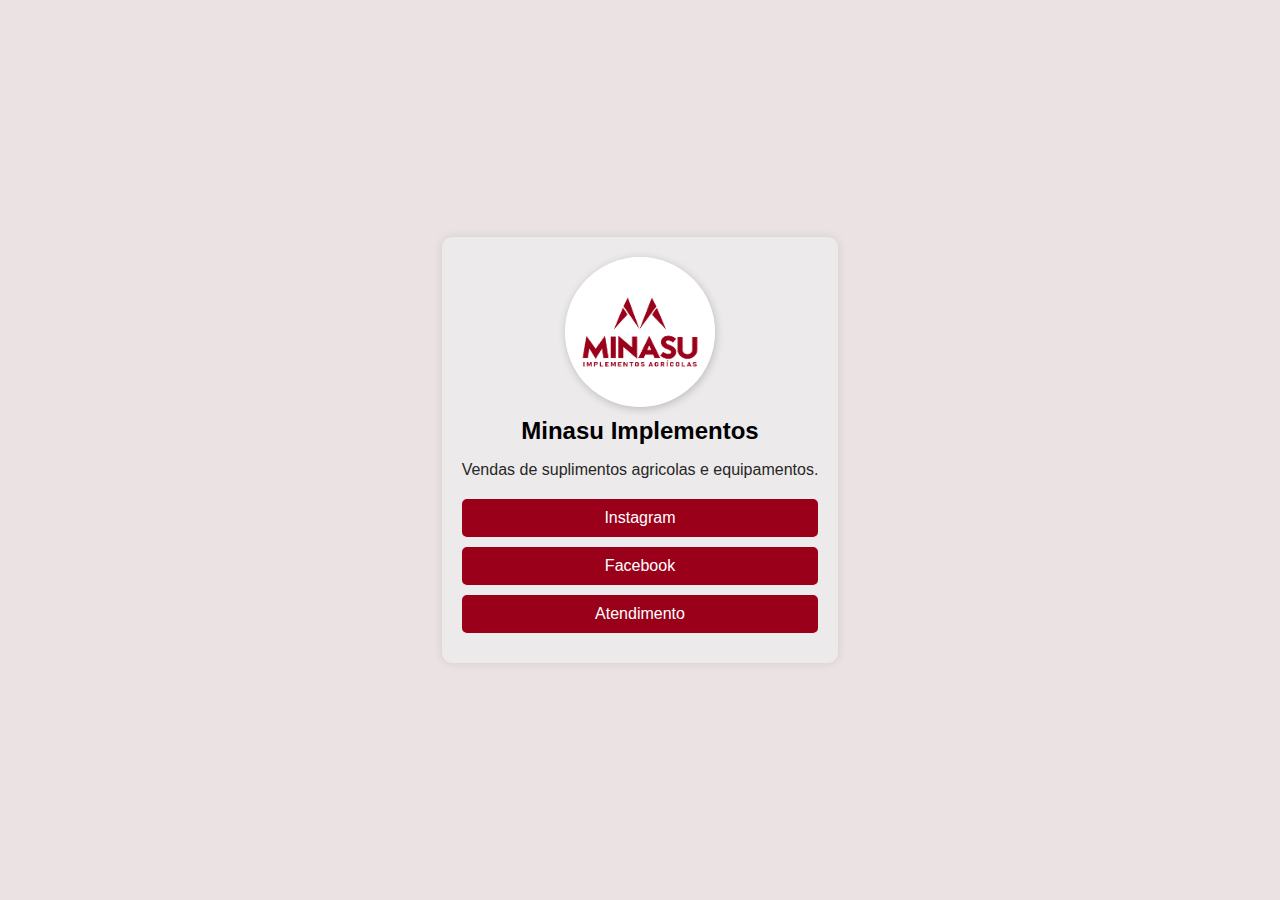
==== index.html @ 3068a37b "mudanças" ====
<!DOCTYPE html>
<html lang="pt-BR">
<head>
    <meta charset="UTF-8">
    <meta name="viewport" content="width=device-width, initial-scale=1.0">
    <title>Contato Minasu Implementos</title>
    <link rel="stylesheet" href="css/style.css">
    <link rel="shortcut icon" href="img/icone logo minasu.png" type="image/x-icon">
</head>
<body id="container">
    <div class="container">
        <!-- logo -->
        <img src="img/LOGO MINASU.png"  alt="Logo" class="logo"> 
        <h1>Minasu Implementos</h1>
        <p>Vendas de suplimentos agricolas e equipamentos.</p>
        <div class="links">
            <a href="https://www.instagram.com/minasuimplementos_agro/" target="_blank">Instagram</a>
            <a href="https://www.facebook.com/profile.php?id=61571944911997" target="_blank">Facebook</a>
            <a href="contato.html" >Atendimento</a>   
        </div>
        
    </div>
</body>
</html>
---- css/style.css ----
* {
    box-sizing: border-box;
}

body {
    display: flex;
    flex-direction: column;
    align-items: center;
    justify-content: center;
    height: 100vh;
    padding: 100px;
    margin: 0;
    font-family: 'Roboto', sans-serif;
    text-align: center;
    background-color: #ebe3e3;
    text-align: center;
  
}

.container {
    background: rgb(236, 234, 234);
    border-radius: 10px;
    padding: 20px;
    box-shadow: 0 0 10px rgba(0, 0, 0, 0.1);
    max-width: 400px; /* Limita a largura máxima da página */
    margin: auto; /* Centraliza a página */
}

.logo {
    width: 150px;
    height: 150px;
    border-radius: 50%;
    overflow: hidden;
    margin-bottom: -10px;
    box-shadow: 1px 2px 8px rgba(0, 0, 0, 0.2);
}
.logo img {
    width: 100%;
    height: auto;
}

h1 {
    color: #000000;
    font-size: 24px; /* Tamanho da fonte do título */
}

p {
    color: #272727;
    font-size: 16px; /* Tamanho da fonte da descrição */
    margin-bottom: 20px; /* Espaço abaixo da descrição */
}

.links a {
    display: block;
    margin: 10px 0;
    padding: 10px;
    background: #9A001A;
    color: white;
    text-decoration: none;
    border-radius: 5px;
    transition: background 0.3s; /* Transição suave para o hover */
}

.links a:hover {
    background: #5a5959;
    
}

/* Responsividade */
@media (max-width: 600px) {
    h1 {
        font-size: 20px; /* Tamanho da fonte do título em telas menores */
    }

    p {
        font-size: 14px; /* Tamanho da fonte da descrição em telas menores */
    }

    .links a {
        padding: 12px; /* Aumenta o padding dos links em telas menores */
    }
}
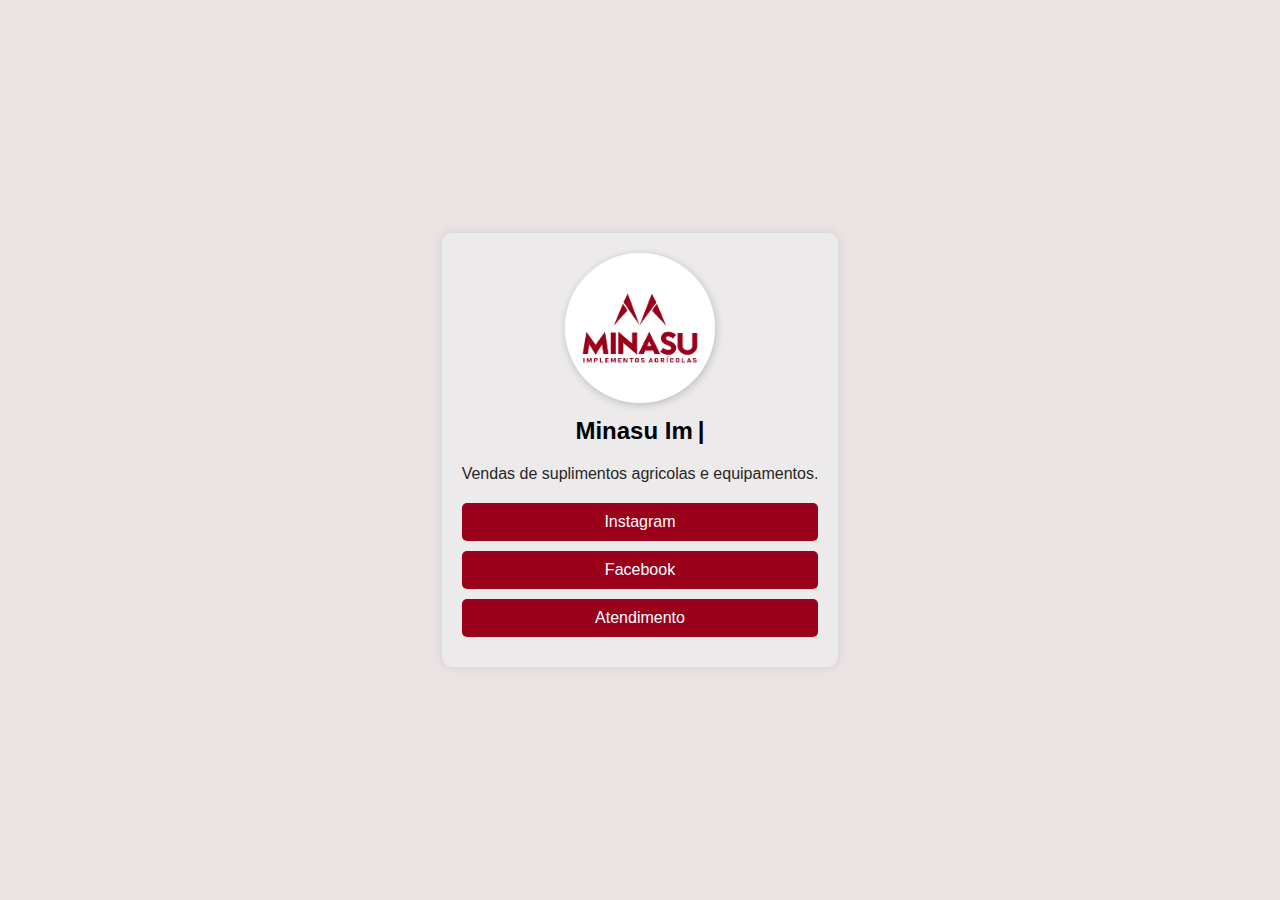
==== commit 3a3be547: "efeito maquina" ====
--- a/index.html
+++ b/index.html
@@ -1,5 +1,6 @@
 <!DOCTYPE html>
 <html lang="pt-BR">
+
 <head>
     <meta charset="UTF-8">
     <meta name="viewport" content="width=device-width, initial-scale=1.0">
@@ -7,18 +8,21 @@
     <link rel="stylesheet" href="css/style.css">
     <link rel="shortcut icon" href="img/icone logo minasu.png" type="image/x-icon">
 </head>
+
 <body id="container">
     <div class="container">
         <!-- logo -->
-        <img src="img/LOGO MINASU.png"  alt="Logo" class="logo"> 
+        <img src="img/LOGO MINASU.png" alt="Logo" class="logo">
         <h1>Minasu Implementos</h1>
         <p>Vendas de suplimentos agricolas e equipamentos.</p>
         <div class="links">
-            <a href="https://www.instagram.com/minasuimplementos_agro/" target="_blank">Instagram</a>
+            <a href="https://www.instagram.com/minasuimplementos_agro/ " target="_blank">Instagram</a>
             <a href="https://www.facebook.com/profile.php?id=61571944911997" target="_blank">Facebook</a>
-            <a href="contato.html" >Atendimento</a>   
+            <a href="contato.html">Atendimento</a>
         </div>
-        
+
     </div>
 </body>
+<script src="js/maquina.js"></script>
+
 </html>--- a/css/style.css
+++ b/css/style.css
@@ -39,9 +39,28 @@
     height: auto;
 }
 
-h1 {
+h1 { 
+    max-width: 480px;
+    text-align: center;
+    margin: 20px auto;
+    font-family: 'Roboto', sans-serif;
     color: #000000;
     font-size: 24px; /* Tamanho da fonte do título */
+}
+
+h1::after {
+    content: "|";
+    margin-left: 5px;
+    opacity: 1;
+    animation: blink 0.7s infinite;
+}
+@keyframes blink {
+    0%, 100% {
+        opacity: 1;
+    }
+    50% {
+        opacity: 0;
+    }
 }
 
 p {
@@ -62,7 +81,7 @@
 }
 
 .links a:hover {
-    background: #5a5959;
+    background: #7a7979;
     
 }
 
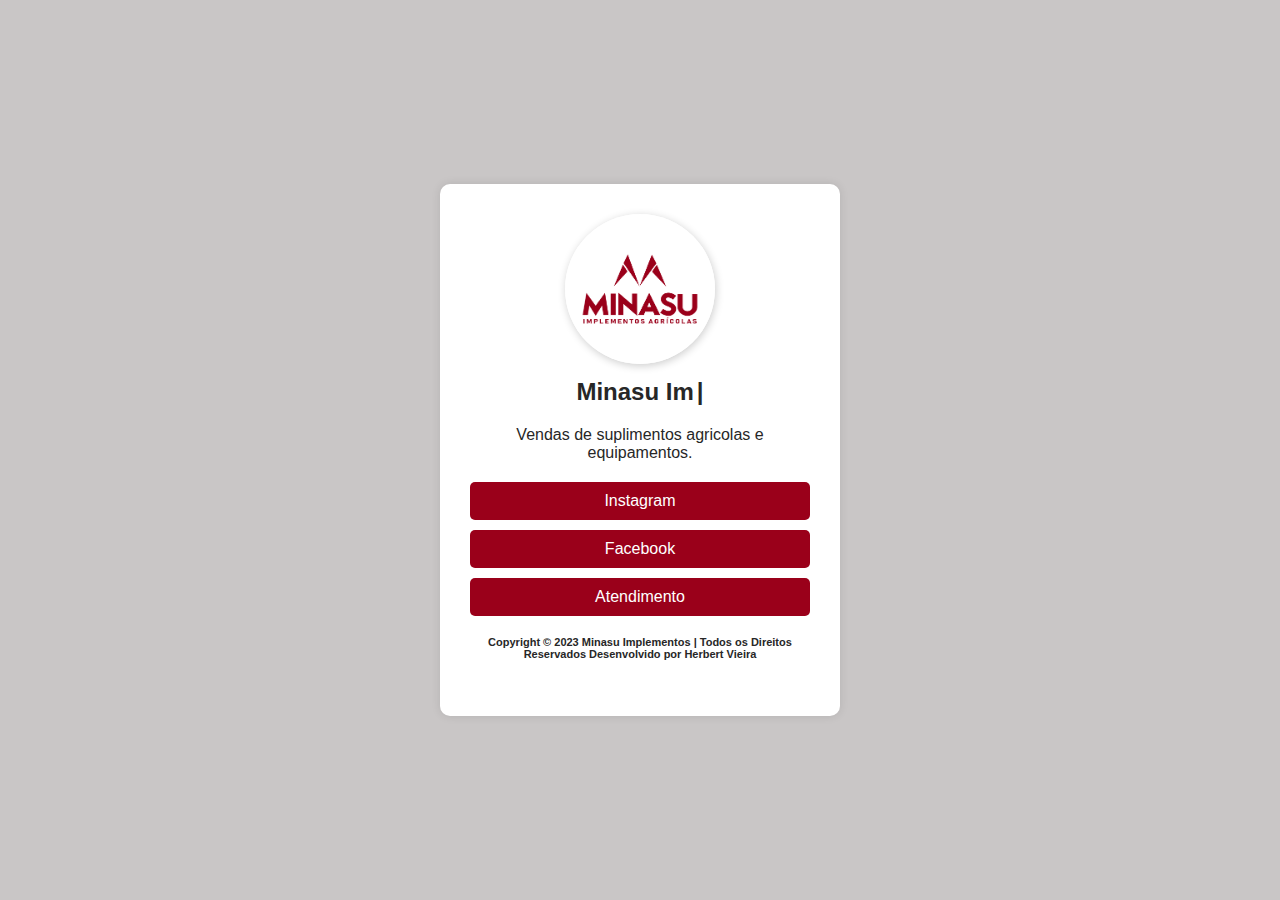
==== commit 07f3efc7: "Implementações de layout" ====
--- a/index.html
+++ b/index.html
@@ -19,8 +19,9 @@
             <a href="https://www.instagram.com/minasuimplementos_agro/ " target="_blank">Instagram</a>
             <a href="https://www.facebook.com/profile.php?id=61571944911997" target="_blank">Facebook</a>
             <a href="contato.html">Atendimento</a>
+
         </div>
-
+        <footer><h6>Copyright &copy; 2023 Minasu Implementos | Todos os Direitos Reservados Desenvolvido por Herbert Vieira </h6></footer>
     </div>
 </body>
 <script src="js/maquina.js"></script>
--- a/css/style.css
+++ b/css/style.css
@@ -3,6 +3,10 @@
 }
 
 body {
+
+    background-color: #c9c6c6;
+    font-family: 'Roboto', sans-serif;
+    text-align: center;  
     display: flex;
     flex-direction: column;
     align-items: center;
@@ -10,17 +14,13 @@
     height: 100vh;
     padding: 100px;
     margin: 0;
-    font-family: 'Roboto', sans-serif;
-    text-align: center;
-    background-color: #ebe3e3;
-    text-align: center;
-  
+    
 }
 
 .container {
-    background: rgb(236, 234, 234);
+    background: rgb(255, 255, 255);
     border-radius: 10px;
-    padding: 20px;
+    padding: 30px;
     box-shadow: 0 0 10px rgba(0, 0, 0, 0.1);
     max-width: 400px; /* Limita a largura máxima da página */
     margin: auto; /* Centraliza a página */
@@ -44,13 +44,13 @@
     text-align: center;
     margin: 20px auto;
     font-family: 'Roboto', sans-serif;
-    color: #000000;
+    color: #272727;
     font-size: 24px; /* Tamanho da fonte do título */
 }
 
 h1::after {
     content: "|";
-    margin-left: 5px;
+    margin-left: 3px;
     opacity: 1;
     animation: blink 0.7s infinite;
 }
@@ -85,6 +85,13 @@
     
 }
 
+footer h6{
+    font-size: 11px;
+    margin-top: 20px;
+    color: #272727;
+}
+
+
 /* Responsividade */
 @media (max-width: 600px) {
     h1 {
@@ -98,4 +105,8 @@
     .links a {
         padding: 12px; /* Aumenta o padding dos links em telas menores */
     }
+    footer h6{
+        font-size: 8px;
+    }   
+
 }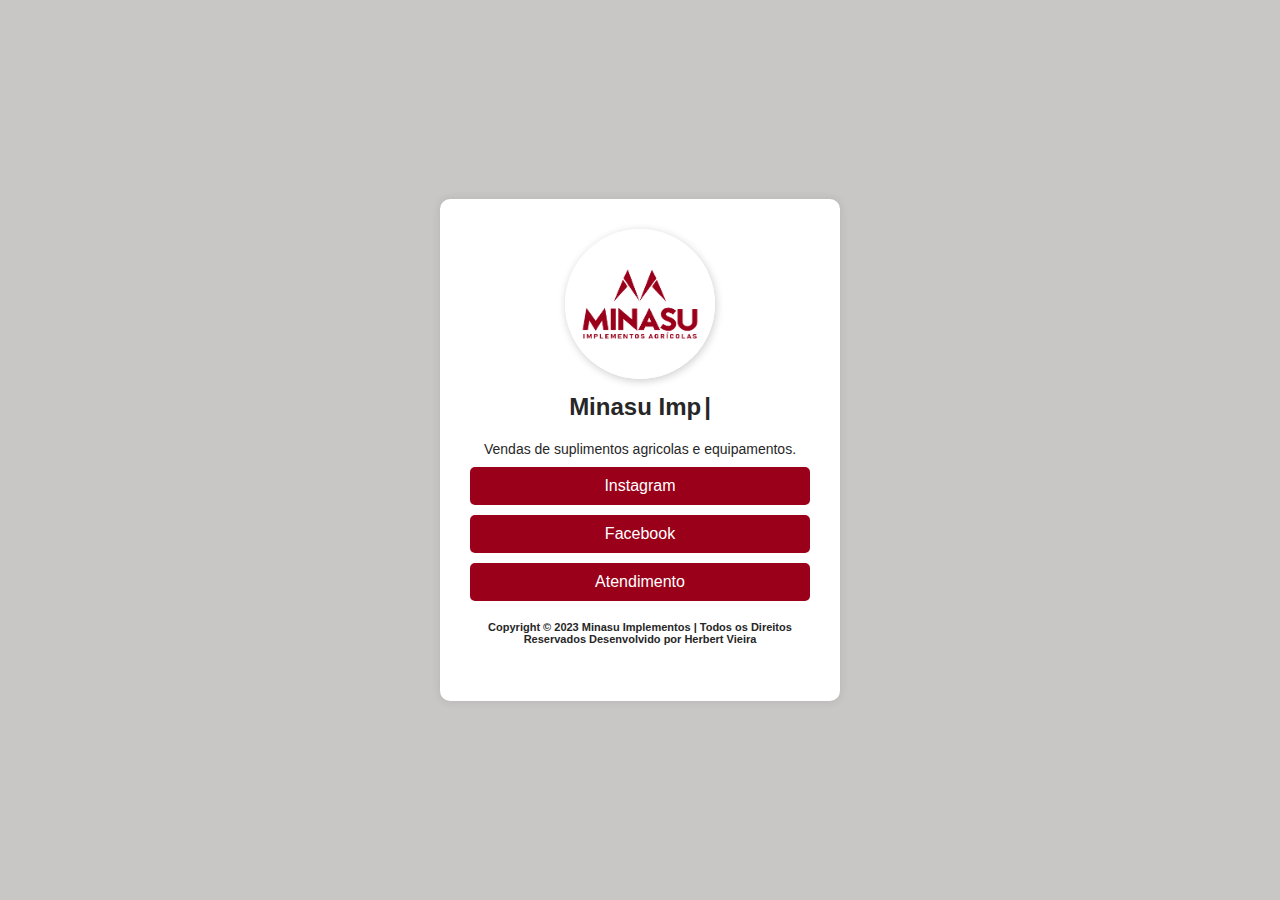
==== commit c436d324: "alterações" ====
--- a/index.html
+++ b/index.html
@@ -1,3 +1,4 @@
+
 <!DOCTYPE html>
 <html lang="pt-BR">
 
--- a/css/style.css
+++ b/css/style.css
@@ -65,8 +65,8 @@
 
 p {
     color: #272727;
-    font-size: 16px; /* Tamanho da fonte da descrição */
-    margin-bottom: 20px; /* Espaço abaixo da descrição */
+    font-size: 14px; /* Tamanho da fonte da descrição */
+    margin-bottom: 8px; /* Espaço abaixo da descrição */
 }
 
 .links a {
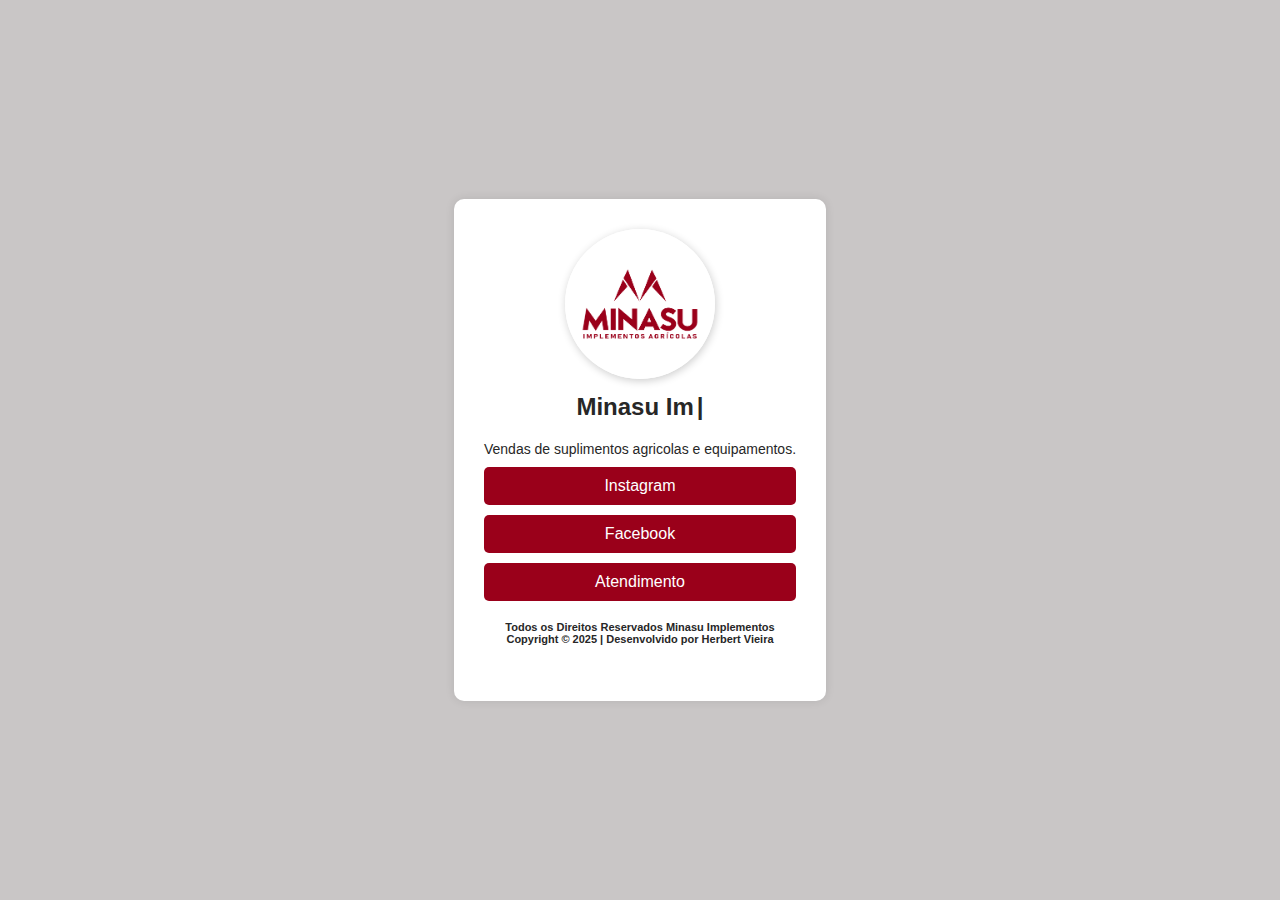
==== commit bd59560e: "Alterações no Footer" ====
--- a/index.html
+++ b/index.html
@@ -22,7 +22,7 @@
             <a href="contato.html">Atendimento</a>
 
         </div>
-        <footer><h6>Copyright &copy; 2023 Minasu Implementos | Todos os Direitos Reservados Desenvolvido por Herbert Vieira </h6></footer>
+        <footer><h6>Todos os Direitos Reservados Minasu Implementos <br> Copyright &copy; 2025  |  Desenvolvido por <strong>Herbert Vieira</strong></h6></footer>
     </div>
 </body>
 <script src="js/maquina.js"></script>
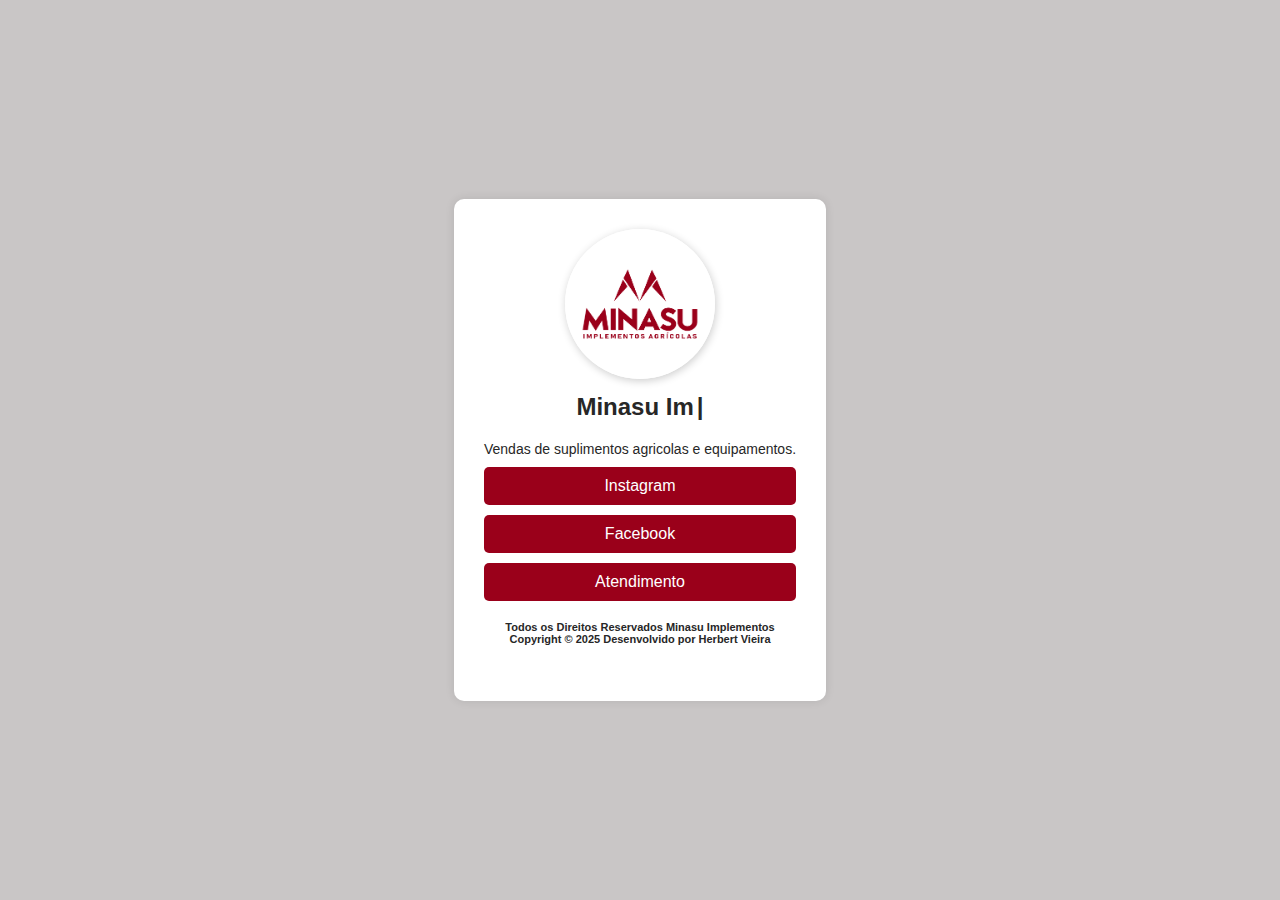
==== commit bdf39c55: "Alterações font e footer" ====
--- a/index.html
+++ b/index.html
@@ -22,7 +22,8 @@
             <a href="contato.html">Atendimento</a>
 
         </div>
-        <footer><h6>Todos os Direitos Reservados Minasu Implementos <br> Copyright &copy; 2025  |  Desenvolvido por <strong>Herbert Vieira</strong></h6></footer>
+        <footer><h6>Todos os Direitos Reservados Minasu Implementos <br> Copyright &copy; 2025  
+        Desenvolvido por <strong>Herbert Vieira</strong></h6></footer>
     </div>
 </body>
 <script src="js/maquina.js"></script>
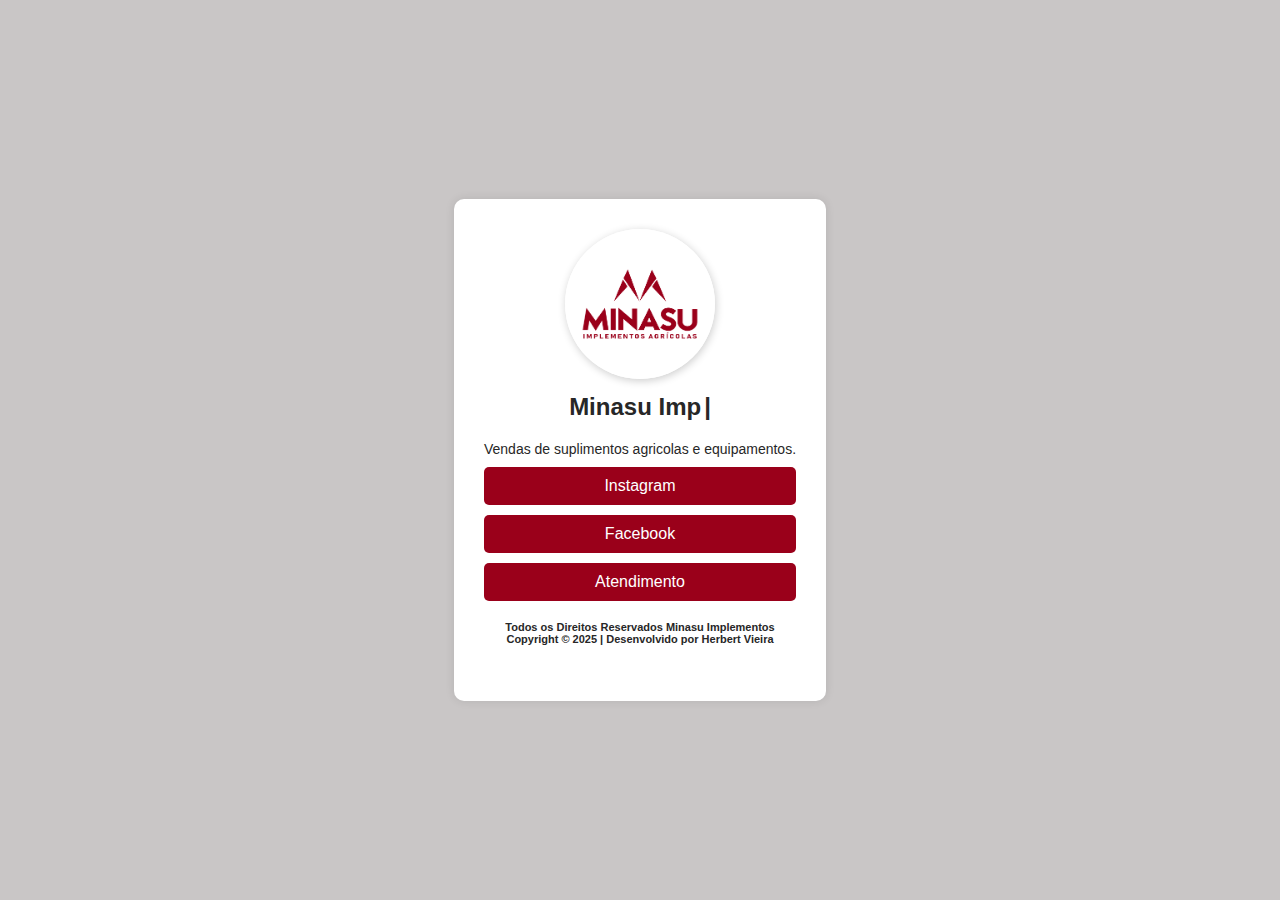
==== commit 0062e744: "Alterações font e footer" ====
--- a/index.html
+++ b/index.html
@@ -23,7 +23,7 @@
 
         </div>
         <footer><h6>Todos os Direitos Reservados Minasu Implementos <br> Copyright &copy; 2025  
-        Desenvolvido por <strong>Herbert Vieira</strong></h6></footer>
+        | Desenvolvido por <strong>Herbert Vieira</strong></h6></footer>
     </div>
 </body>
 <script src="js/maquina.js"></script>
--- a/css/style.css
+++ b/css/style.css
@@ -87,6 +87,7 @@
 
 footer h6{
     font-size: 11px;
+    font-weight: 600;
     margin-top: 20px;
     color: #272727;
 }
@@ -106,7 +107,9 @@
         padding: 12px; /* Aumenta o padding dos links em telas menores */
     }
     footer h6{
+        font-weight: 300;
         font-size: 8px;
+
     }   
 
 }